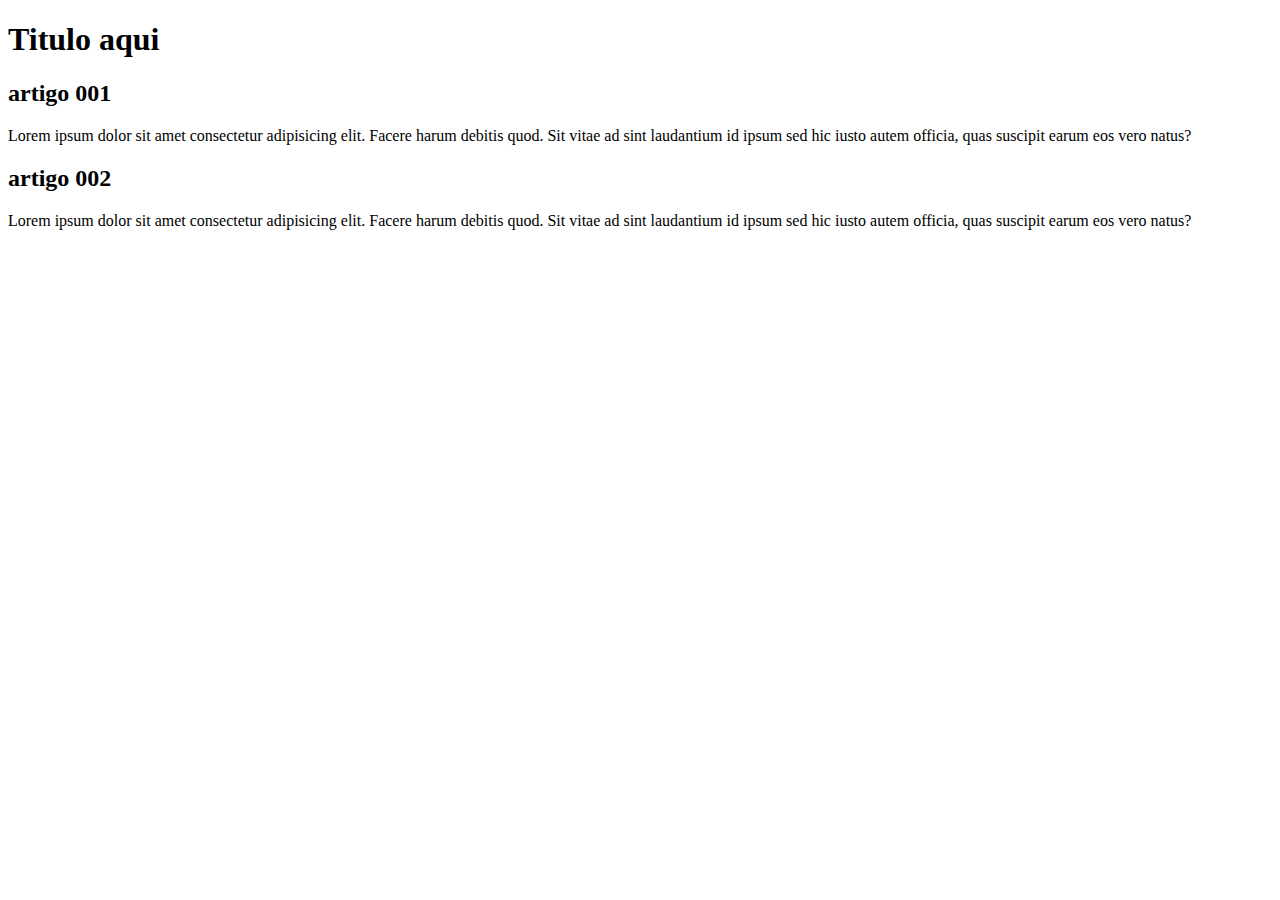
==== index.html @ bca90722 "add inderx" ====
<!DOCTYPE html>
<html lang="pt-br">
<head>
    <meta charset="UTF-8">
    <meta name="viewport" content="width=device-width, initial-scale=1.0">
    <title>Blablabla</title>
</head>
<body>
    <main>
        <header>
            <h1>Titulo aqui</h1>
        </header>
        <article>
            <h2>artigo 001</h2>
            <p>Lorem ipsum dolor sit amet consectetur adipisicing elit. Facere harum debitis quod.
                Sit vitae ad sint laudantium id ipsum sed hic iusto autem officia, 
                quas suscipit earum eos vero natus?</p>
        </article>
        <article>
            <h2>artigo 002</h2>
            <p>Lorem ipsum dolor sit amet consectetur adipisicing elit. Facere harum debitis quod.
                Sit vitae ad sint laudantium id ipsum sed hic iusto autem officia, 
                quas suscipit earum eos vero natus?</p>
        </article>
    </main>
</body>
</html>
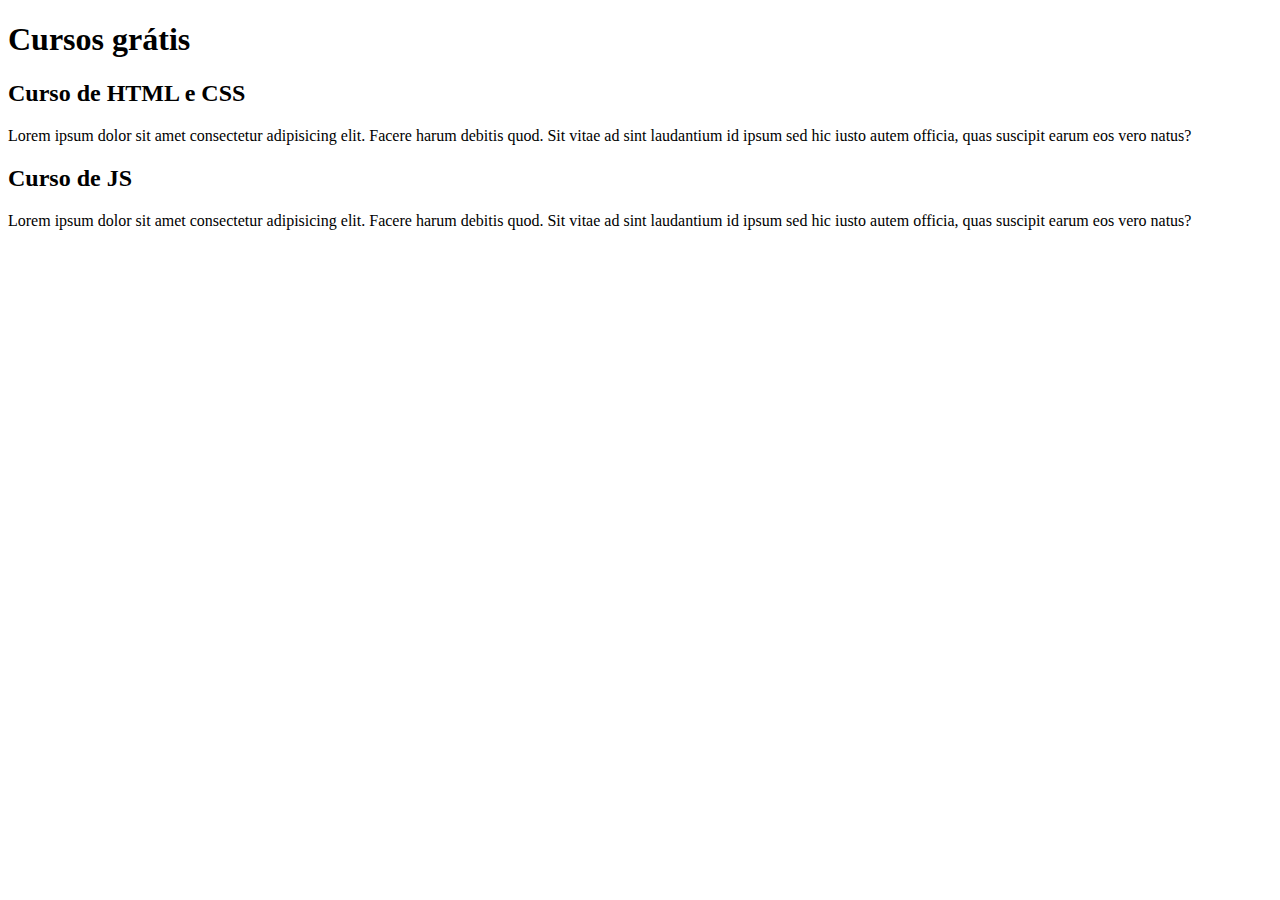
==== commit 5cf480d2: "add conteudos" ====
--- a/index.html
+++ b/index.html
@@ -8,16 +8,16 @@
 <body>
     <main>
         <header>
-            <h1>Titulo aqui</h1>
+            <h1>Cursos grátis</h1>
         </header>
         <article>
-            <h2>artigo 001</h2>
+            <h2>Curso de HTML e CSS</h2>
             <p>Lorem ipsum dolor sit amet consectetur adipisicing elit. Facere harum debitis quod.
                 Sit vitae ad sint laudantium id ipsum sed hic iusto autem officia, 
                 quas suscipit earum eos vero natus?</p>
         </article>
         <article>
-            <h2>artigo 002</h2>
+            <h2>Curso de JS</h2>
             <p>Lorem ipsum dolor sit amet consectetur adipisicing elit. Facere harum debitis quod.
                 Sit vitae ad sint laudantium id ipsum sed hic iusto autem officia, 
                 quas suscipit earum eos vero natus?</p>
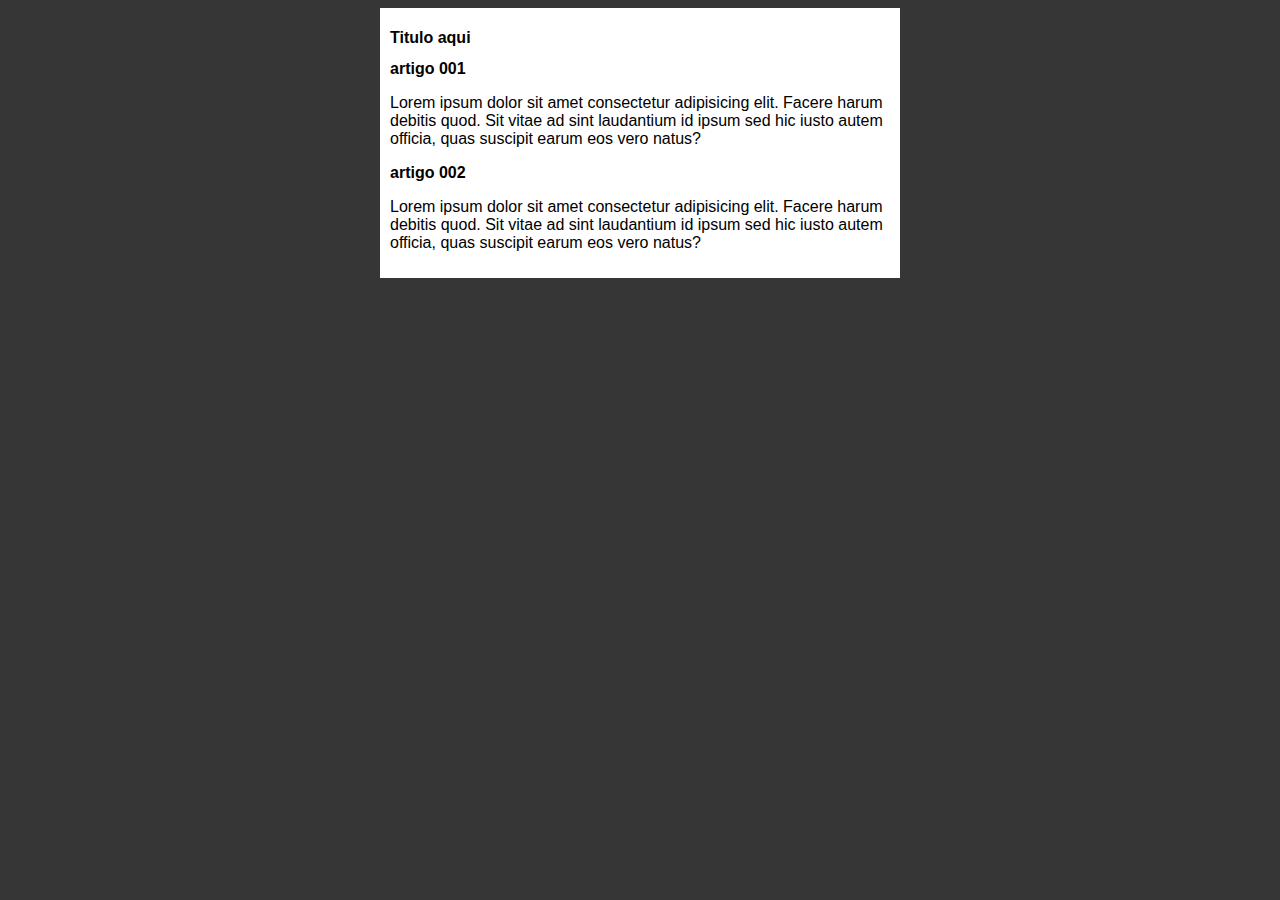
==== commit 759e6519: "inicio de design" ====
--- a/index.html
+++ b/index.html
@@ -4,20 +4,21 @@
     <meta charset="UTF-8">
     <meta name="viewport" content="width=device-width, initial-scale=1.0">
     <title>Blablabla</title>
+    <link rel="stylesheet" href="style.css">
 </head>
 <body>
     <main>
         <header>
-            <h1>Cursos grátis</h1>
+            <h1>Titulo aqui</h1>
         </header>
         <article>
-            <h2>Curso de HTML e CSS</h2>
+            <h2>artigo 001</h2>
             <p>Lorem ipsum dolor sit amet consectetur adipisicing elit. Facere harum debitis quod.
                 Sit vitae ad sint laudantium id ipsum sed hic iusto autem officia, 
                 quas suscipit earum eos vero natus?</p>
         </article>
         <article>
-            <h2>Curso de JS</h2>
+            <h2>artigo 002</h2>
             <p>Lorem ipsum dolor sit amet consectetur adipisicing elit. Facere harum debitis quod.
                 Sit vitae ad sint laudantium id ipsum sed hic iusto autem officia, 
                 quas suscipit earum eos vero natus?</p>
--- a/style.css
+++ b/style.css
@@ -0,0 +1,17 @@
+* {
+    font-family: Impact, Haettenschweiler, 'Arial Narrow Bold', sans-serif;
+    font-size: 16px;
+
+}
+
+body {
+    background-color: rgb(54, 54, 54);
+}
+
+main {
+    background-color: white;
+    width: 500px;
+    margin: auto;
+    padding: 10px;
+    box-shadow: 3px 3px 5px rgba(0, 0, 0, 0.;
+}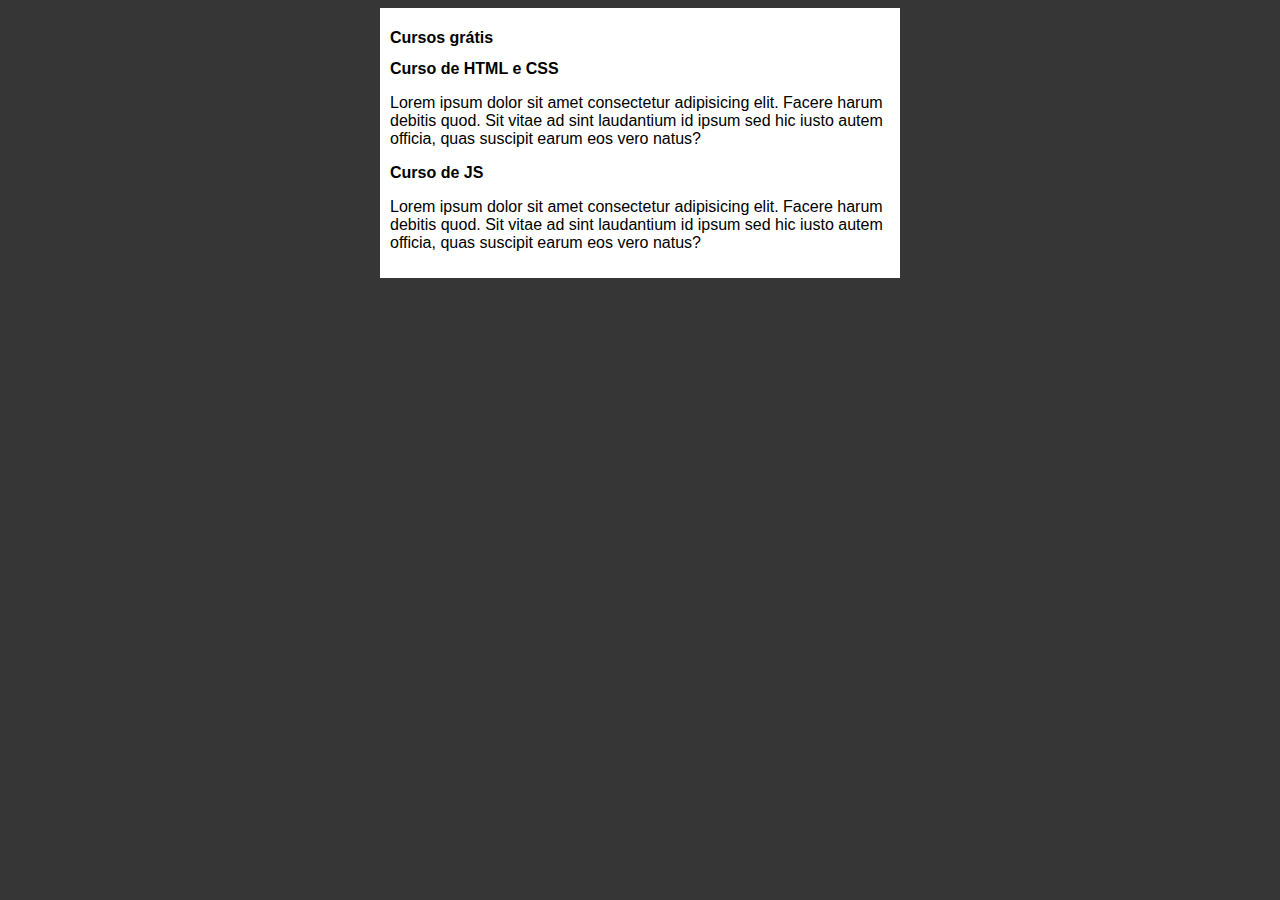
==== commit 60bd7996: "Merge branch 'design'" ====
--- a/index.html
+++ b/index.html
@@ -9,16 +9,16 @@
 <body>
     <main>
         <header>
-            <h1>Titulo aqui</h1>
+            <h1>Cursos grátis</h1>
         </header>
         <article>
-            <h2>artigo 001</h2>
+            <h2>Curso de HTML e CSS</h2>
             <p>Lorem ipsum dolor sit amet consectetur adipisicing elit. Facere harum debitis quod.
                 Sit vitae ad sint laudantium id ipsum sed hic iusto autem officia, 
                 quas suscipit earum eos vero natus?</p>
         </article>
         <article>
-            <h2>artigo 002</h2>
+            <h2>Curso de JS</h2>
             <p>Lorem ipsum dolor sit amet consectetur adipisicing elit. Facere harum debitis quod.
                 Sit vitae ad sint laudantium id ipsum sed hic iusto autem officia, 
                 quas suscipit earum eos vero natus?</p>
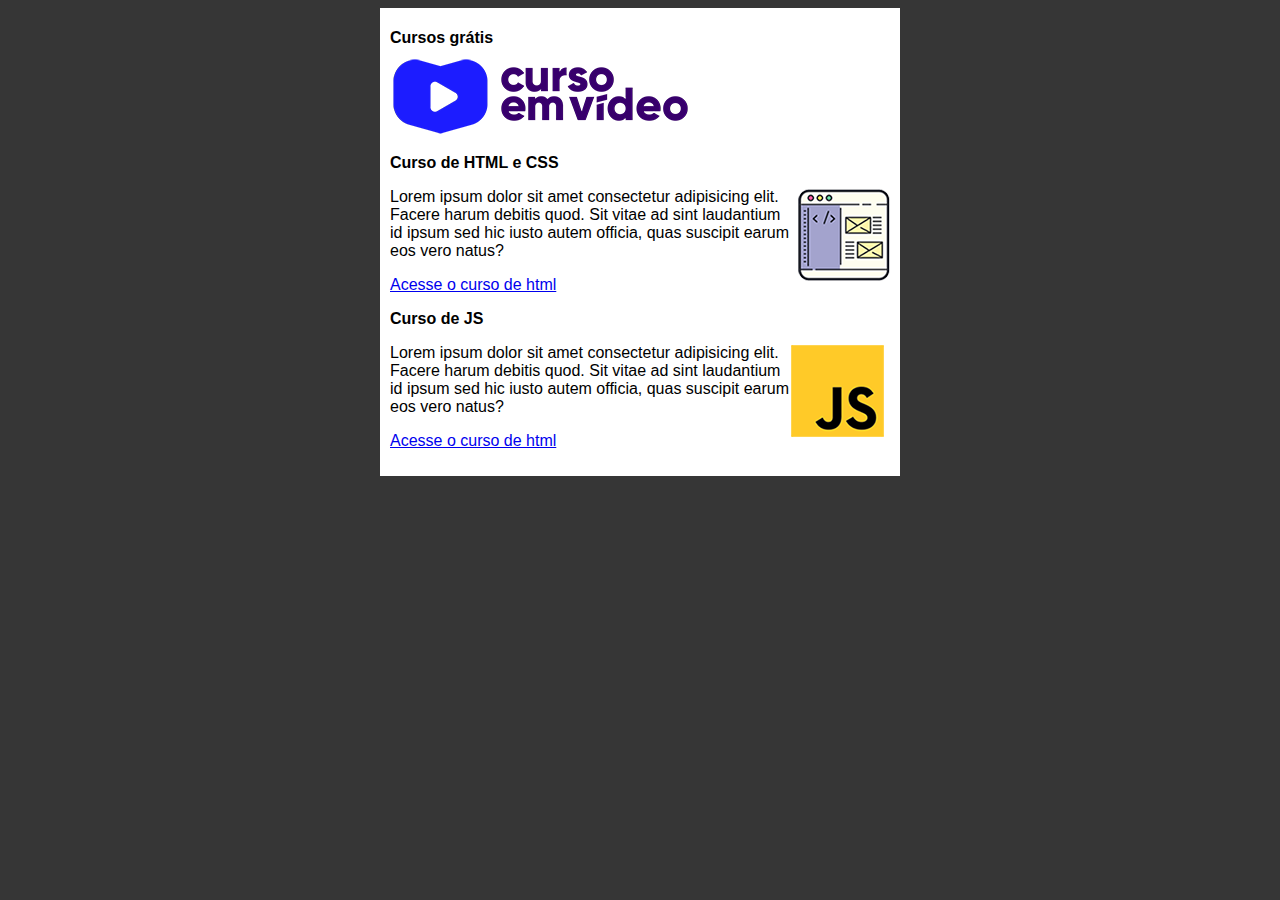
==== commit c7f3800e: "criei o site" ====
--- a/index.html
+++ b/index.html
@@ -10,18 +10,27 @@
     <main>
         <header>
             <h1>Cursos grátis</h1>
+            <img src="imagens/curso-em-video-cor.png" alt="curso em vídeo">
         </header>
         <article>
             <h2>Curso de HTML e CSS</h2>
+            <img class="lado" src="imagens/curso-html-css.png" alt="html">
             <p>Lorem ipsum dolor sit amet consectetur adipisicing elit. Facere harum debitis quod.
                 Sit vitae ad sint laudantium id ipsum sed hic iusto autem officia, 
                 quas suscipit earum eos vero natus?</p>
+                <a href="curso-html.html">
+                    <p>Acesse o curso de html</p>
+                </a>
         </article>
         <article>
             <h2>Curso de JS</h2>
+            <img class="lado" src="imagens/curso-javascript.png" alt="JS">
             <p>Lorem ipsum dolor sit amet consectetur adipisicing elit. Facere harum debitis quod.
                 Sit vitae ad sint laudantium id ipsum sed hic iusto autem officia, 
                 quas suscipit earum eos vero natus?</p>
+                <a href="curso-js.html">
+                    <p>Acesse o curso de html</p>
+                </a>
         </article>
     </main>
 </body>
--- a/style.css
+++ b/style.css
@@ -1,7 +1,10 @@
 * {
-    font-family: Impact, Haettenschweiler, 'Arial Narrow Bold', sans-serif;
+    font-family: Arial, Helvetica, sans-serif;
     font-size: 16px;
+}
 
+img.lado{
+    float: right;
 }
 
 body {
@@ -14,4 +17,5 @@
     margin: auto;
     padding: 10px;
     box-shadow: 3px 3px 5px rgba(0, 0, 0, 0.;
-}+}
+
